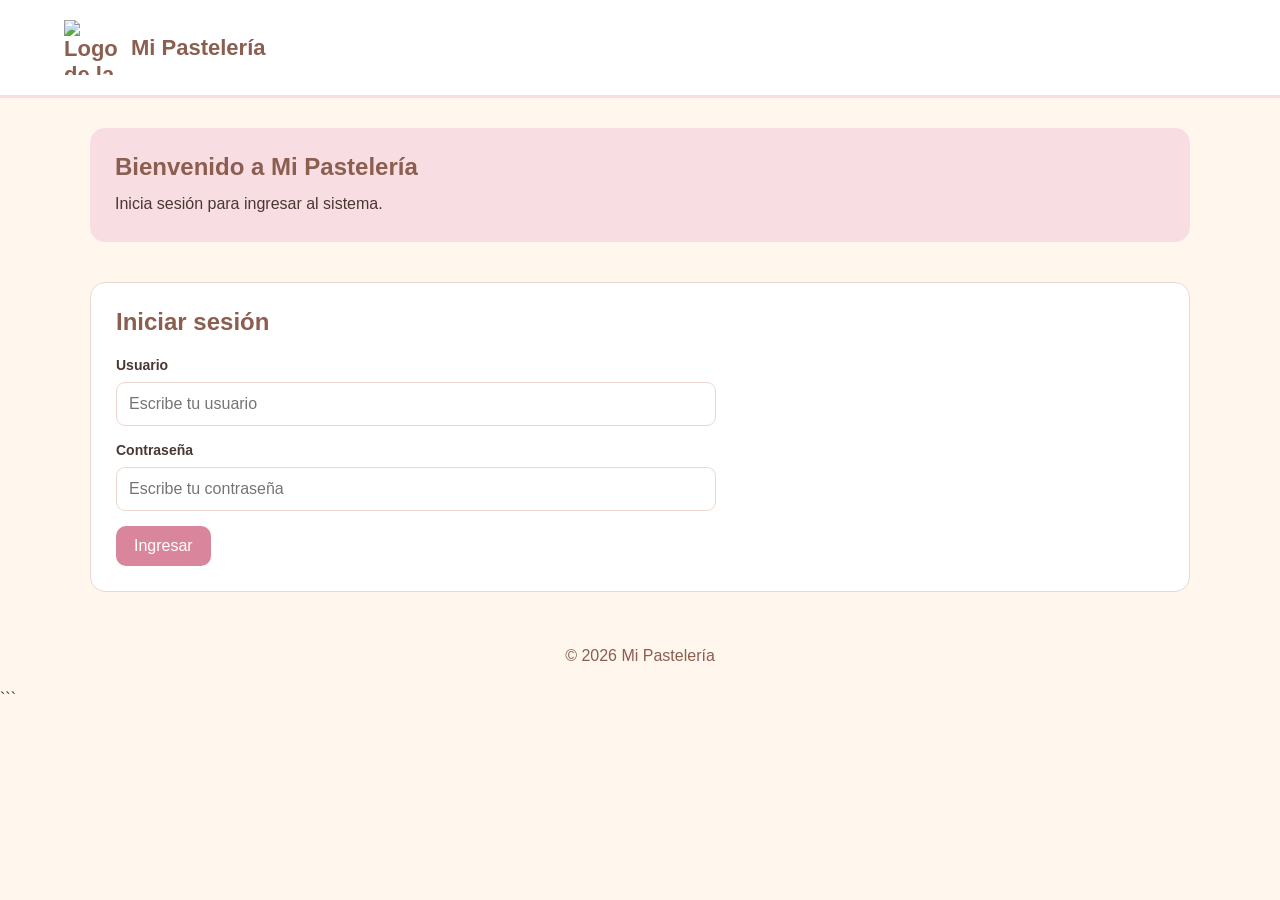
==== index.html @ eedc6a24 "Add files via upload" ====
<!DOCTYPE html>
<html lang="es">
<head>
    <meta charset="UTF-8">
    <meta name="viewport" content="width=device-width, initial-scale=1.0">

    <title>Inicio de sesión | Mi Pastelería</title>

    <link rel="stylesheet" href="css/styles.css">

    <script src="js/script.js" defer></script>
    <script src="js/login.js" defer></script>
</head>

<body>

    <header class="encabezado">
        <div class="logo">
            <img src="img/pasteles.png" alt="Logo de la pastelería">
            <span>Mi Pastelería</span>
        </div>
    </header>

    <main class="contenedor">
        <section class="bienvenida">
            <h1>Bienvenido a Mi Pastelería</h1>
            <p>Inicia sesión para ingresar al sistema.</p>
        </section>

        <section class="formulario-pedido">
            <h2>Iniciar sesión</h2>

            <form id="formLogin">
                <label for="usuario">Usuario</label>
                <input
                    type="text"
                    id="usuario"
                    name="usuario"
                    placeholder="Escribe tu usuario"
                    required
                >

                <label for="contrasena">Contraseña</label>
                <input
                    type="password"
                    id="contrasena"
                    name="contrasena"
                    placeholder="Escribe tu contraseña"
                    required
                >

                <button type="submit">Ingresar</button>

                <p id="mensajeLogin" role="status" aria-live="polite"></p>
            </form>
        </section>
    </main>

    <footer class="pie">
        © <span id="anio"></span> Mi Pastelería
    </footer>

</body>
</html>
```
---- css/styles.css ----
/* ESTILOS GENERALES DE LA PASTELERIA */

:root {
    --rosa: #f8dde3;
    --rosa-fuerte: #d9859b;
    --crema: #fff7ed;
    --cafe: #8b5e50;
    --texto: #493832;
    --blanco: #ffffff;
    --borde: #ead8d0;
    --verde: #d8ead7;
    --rojo: #f6d4d1;
}

* {
    margin: 0;
    padding: 0;
    box-sizing: border-box;
}

body {
    font-family: Arial, sans-serif;
    background: var(--crema);
    color: var(--texto);
    min-height: 100vh;
}

h1, h2, h3 {
    color: var(--cafe);
    margin-bottom: 15px;
}

p {
    line-height: 1.6;
}

a {
    color: var(--cafe);
    text-decoration: none;
}

button, input, select, textarea {
    font: inherit;
}

button, .btn {
    display: inline-block;
    border: none;
    border-radius: 10px;
    padding: 11px 18px;
    background: var(--rosa-fuerte);
    color: var(--blanco);
    cursor: pointer;
    transition: 0.2s;
}

button:hover, .btn:hover {
    background: var(--cafe);
}

input, select, textarea {
    width: 100%;
    padding: 12px;
    margin: 8px 0 15px;
    border: 1px solid var(--borde);
    border-radius: 9px;
    background: var(--blanco);
    color: var(--texto);
}

input:focus, select:focus, textarea:focus {
    outline: 2px solid var(--rosa-fuerte);
    border-color: transparent;
}

label {
    font-weight: bold;
    font-size: 14px;
}

.contenedor {
    width: min(1100px, 92%);
    margin: 30px auto;
}

.encabezado {
    background: var(--blanco);
    padding: 20px 5%;
    display: flex;
    align-items: center;
    justify-content: space-between;
    flex-wrap: wrap;
    gap: 15px;
    border-bottom: 3px solid var(--rosa);
}

.logo {
    display: flex;
    align-items: center;
    gap: 12px;
    font-size: 22px;
    font-weight: bold;
    color: var(--cafe);
}

.logo img {
    width: 55px;
    height: 55px;
    object-fit: contain;
}

.menu {
    display: flex;
    gap: 12px;
    flex-wrap: wrap;
}

.menu a {
    padding: 10px 14px;
    border-radius: 8px;
}

.menu a:hover {
    background: var(--rosa);
}

.tarjetas {
    display: grid;
    grid-template-columns: repeat(
        auto-fit, minmax(200px, 1fr)
    );
    gap: 20px;
    margin: 25px 0;
}

.tarjeta {
    background: var(--blanco);
    padding: 22px;
    border-radius: 15px;
    border: 1px solid var(--borde);
    box-shadow: 0 4px 12px #8b5e5010;
}

.numero {
    font-size: 28px;
    font-weight: bold;
    color: var(--rosa-fuerte);
    margin-top: 10px;
}

.tabla-contenedor {
    overflow-x: auto;
    background: var(--blanco);
    border-radius: 12px;
    margin: 20px 0;
}

table {
    width: 100%;
    border-collapse: collapse;
    min-width: 500px;
}

th, td {
    padding: 14px;
    text-align: left;
    border-bottom: 1px solid var(--borde);
}

th {
    background: var(--rosa);
    color: var(--cafe);
}

tr:hover td {
    background: #fffaf8;
}

.estado {
    display: inline-block;
    padding: 5px 10px;
    border-radius: 20px;
    font-size: 12px;
    font-weight: bold;
}

.estado-ok {
    background: var(--verde);
}

.estado-bajo {
    background: var(--rojo);
}

.formulario {
    background: var(--blanco);
    width: min(450px, 92%);
    margin: 50px auto;
    padding: 30px;
    border-radius: 18px;
    box-shadow: 0 8px 25px #8b5e5015;
}

.formulario h1, .formulario p {
    text-align: center;
}

.formulario button {
    width: 100%;
    margin-top: 8px;
}

.mensaje {
    margin: 12px 0;
    padding: 12px;
    border-radius: 8px;
    display: none;
}

.mensaje.visible {
    display: block;
    background: var(--rosa);
}

.producto img {
    width: 100%;
    height: 180px;
    object-fit: cover;
    border-radius: 10px;
    margin-bottom: 12px;
}

.pie {
    text-align: center;
    padding: 25px;
    color: var(--cafe);
}

@media (max-width: 600px) {
    .encabezado {
        flex-direction: column;
        align-items: flex-start;
    }

    .menu {
        width: 100%;
    }

    .contenedor {
        margin: 20px auto;
    }

    .formulario {
        padding: 22px;
        margin: 30px auto;
    }
}

/* PANEL DEL ADMINISTRADOR */

.bienvenida {
    background: var(--rosa);
    padding: 25px;
    border-radius: 15px;
    margin-bottom: 25px;
}

.bienvenida h1 {
    margin-bottom: 10px;
}

.bienvenida p {
    margin-top: 5px;
}

.tarjeta h2 {
    font-size: 18px;
}

.tarjeta .numero {
    font-size: 30px;
}

.tabla-contenedor table {
    min-width: 550px;
}

.tabla-contenedor td {
    overflow-wrap: anywhere;
}

@media (max-width: 600px) {
    .bienvenida {
        padding: 18px;
    }

    .tarjeta .numero {
        font-size: 25px;
    }
}

/* CATALOGO DE PASTELES */

.catalogo-productos {
    display: grid;
    grid-template-columns: repeat(
        auto-fit,
        minmax(220px, 1fr)
    );
    gap: 22px;
    margin: 25px 0 40px;
}

.producto {
    display: flex;
    flex-direction: column;
    gap: 12px;
}

.producto h3 {
    margin: 0;
}

.producto p {
    margin: 0;
}

.producto .precio-producto {
    font-size: 22px;
    font-weight: bold;
    color: var(--rosa-fuerte);
    margin-top: auto;
}

.producto button {
    width: 100%;
    margin-top: 5px;
}

.seccion-carrito,
.formulario-pedido {
    margin-top: 40px;
}

.resumen-carrito {
    background: var(--rosa);
    padding: 20px;
    border-radius: 12px;
    text-align: right;
    margin: 20px 0;
}

.resumen-carrito h3 {
    margin: 0;
}

.formulario-pedido {
    background: var(--blanco);
    padding: 25px;
    border: 1px solid var(--borde);
    border-radius: 15px;
}

.formulario-pedido form {
    max-width: 600px;
    margin-top: 20px;
}

.formulario-pedido textarea {
    resize: vertical;
}

#tablaCarrito button {
    padding: 7px 11px;
    margin: 3px;
}

@media (max-width: 600px) {
    .catalogo-productos {
        grid-template-columns: 1fr;
    }

    .formulario-pedido {
        padding: 18px;
    }

    .resumen-carrito {
        text-align: left;
    }
}
.producto .imagen-producto {
    display: block;
    width: 100%;
    height: 190px;
    object-fit: cover;
    object-position: center;
    border-radius: 10px;
    margin-bottom: 12px;
}

.catalogo-productos .producto {
    overflow: hidden;
}

.producto .precio-producto {
    font-weight: bold;
}

.producto .disponibilidad-producto {
    font-size: 0.95rem;
}
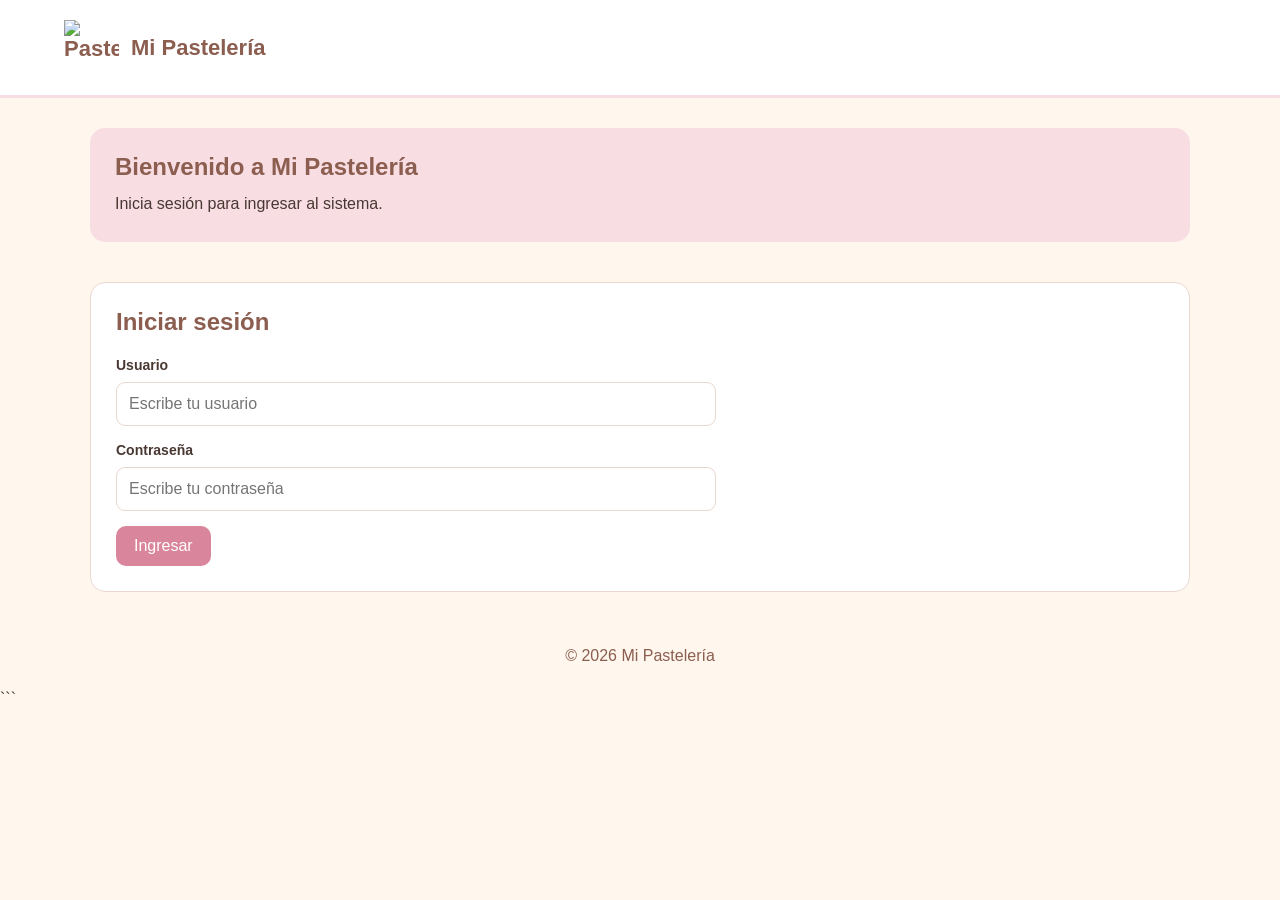
==== commit 24ca51a8: "Update index.html" ====
--- a/index.html
+++ b/index.html
@@ -16,7 +16,7 @@
 
     <header class="encabezado">
         <div class="logo">
-            <img src="img/pasteles.png" alt="Logo de la pastelería">
+            <img src="img/pasteles.png" alt="Pastel">
             <span>Mi Pastelería</span>
         </div>
     </header>
@@ -62,4 +62,4 @@
 
 </body>
 </html>
-```+```
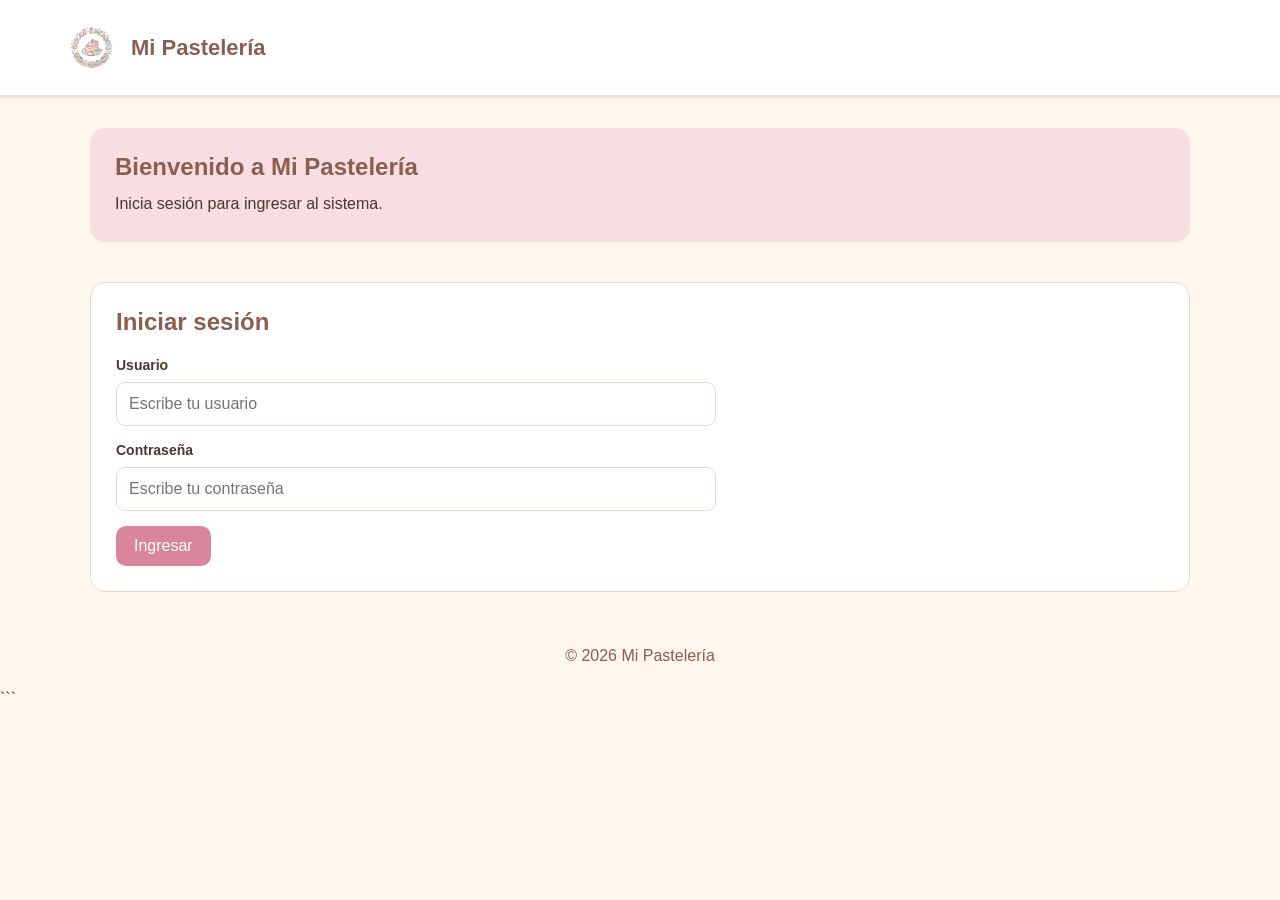
==== commit 5bb87fcc: "Update index.html" ====
--- a/index.html
+++ b/index.html
@@ -16,7 +16,7 @@
 
     <header class="encabezado">
         <div class="logo">
-            <img src="img/pasteles.png" alt="Pastel">
+           <img src="./IMG/pasteles.png" alt="Pastel">
             <span>Mi Pastelería</span>
         </div>
     </header>
